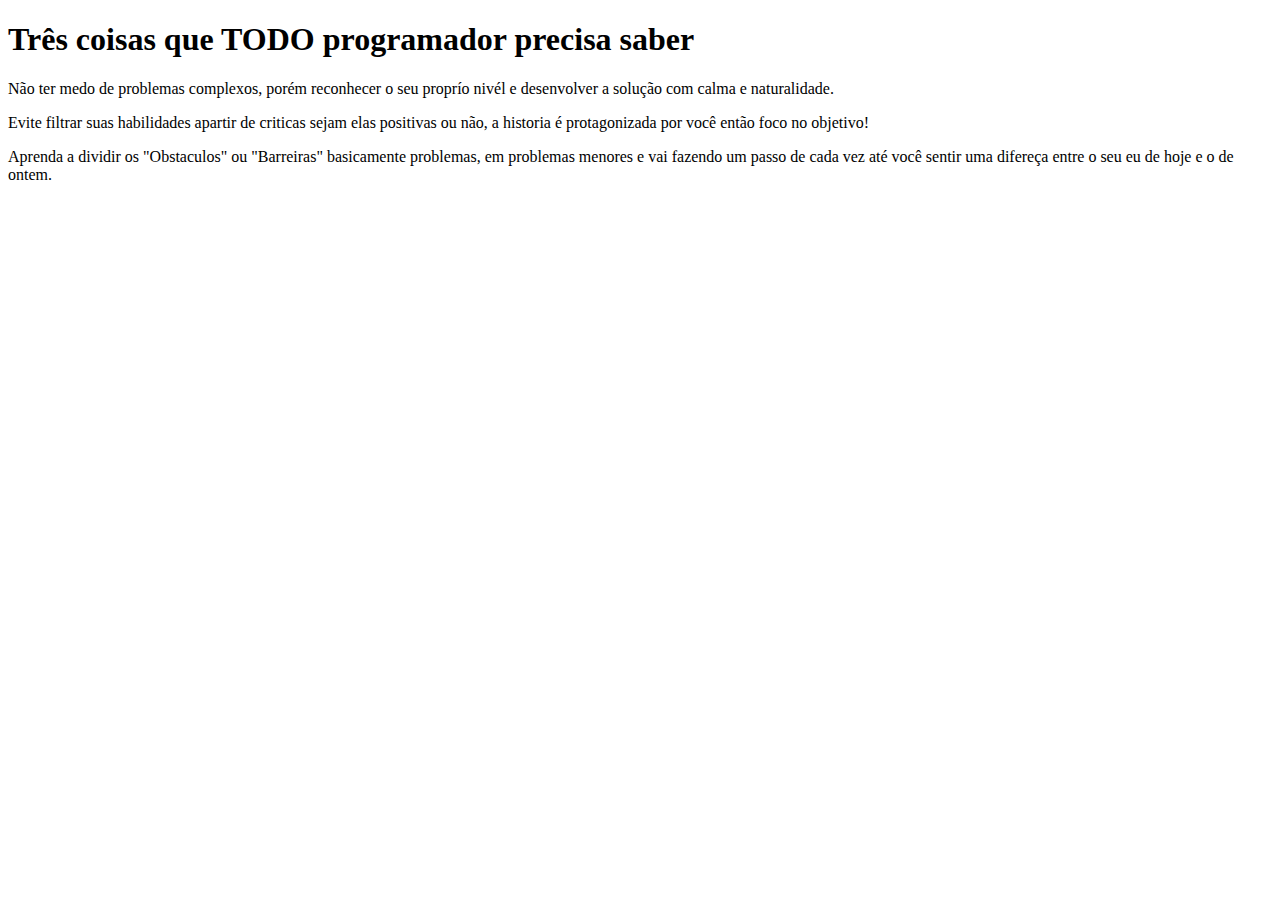
==== index.html @ 44e82b33 "Pablo Kennediy - Atualizado em 20/11/2022" ====
<!DOCTYPE html>
<html lang="pt-br">
<head>
    <meta charset="UTF-8">
    <meta http-equiv="X-UA-Compatible" content="IE=edge">
    <meta name="viewport" content="width=device-width, initial-scale=1.0">
    <link rel="stylesheet" type="text/css" href="/css/estilo.css">
    <title>Guia-DEV</title>
</head>
<body>
    <div class="camada1">
        <div id="box-text">
            <hgroup>
                <section>
                    <h1>Três coisas que TODO programador precisa saber</h1>
                        <p>Não ter medo de problemas complexos, porém reconhecer o seu proprío nivél  e desenvolver a solução com calma e naturalidade.</p>
                        <p>Evite filtrar suas habilidades apartir de criticas sejam elas positivas ou não, a historia é protagonizada por você então foco no objetivo!</p>
                        <p>Aprenda a dividir os "Obstaculos" ou "Barreiras" basicamente problemas, em problemas menores e vai fazendo um passo de cada vez até você sentir uma difereça entre o seu eu de hoje e o de ontem.</p>
                </section>
            </hgroup>
        </div>
    </div>
</body>
</html>
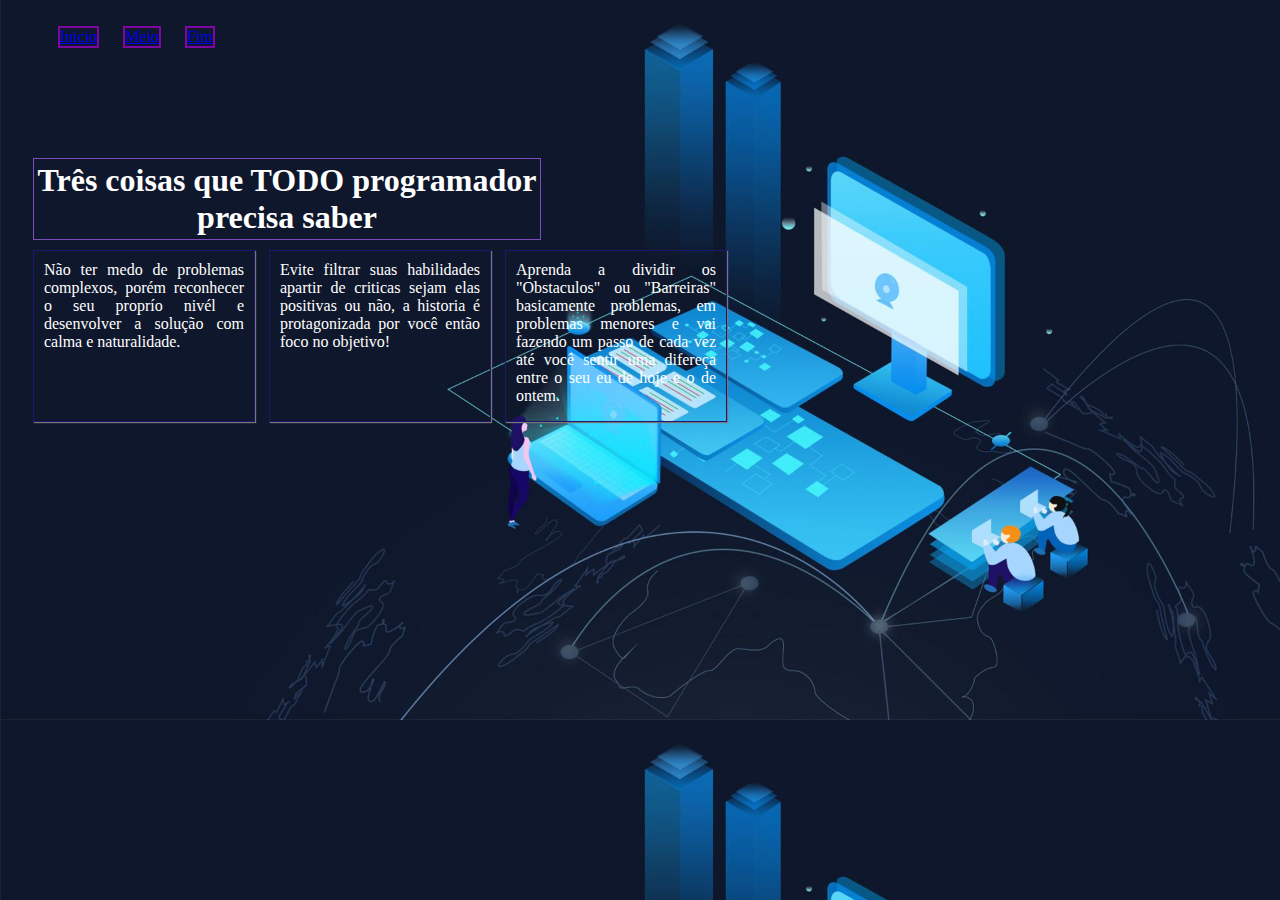
==== commit 09784a5f: "." ====
--- a/index.html
+++ b/index.html
@@ -4,20 +4,27 @@
     <meta charset="UTF-8">
     <meta http-equiv="X-UA-Compatible" content="IE=edge">
     <meta name="viewport" content="width=device-width, initial-scale=1.0">
-    <link rel="stylesheet" type="text/css" href="/css/estilo.css">
+    <link rel="stylesheet" type="text/css" href="./css/estilo.css">
     <title>Guia-DEV</title>
 </head>
 <body>
+    <nav id="menu">
+        <ul>
+            <li><a href="Inicio.html"> Inicio</a></li>
+            <li><a href="Meio.html">Meio</a></li>
+            <li><a href="Fim.html">Fim</a></li>
+        </ul>
+    </nav>
     <div class="camada1">
         <div id="box-text">
-            <hgroup>
-                <section>
-                    <h1>Três coisas que TODO programador precisa saber</h1>
-                        <p>Não ter medo de problemas complexos, porém reconhecer o seu proprío nivél  e desenvolver a solução com calma e naturalidade.</p>
-                        <p>Evite filtrar suas habilidades apartir de criticas sejam elas positivas ou não, a historia é protagonizada por você então foco no objetivo!</p>
-                        <p>Aprenda a dividir os "Obstaculos" ou "Barreiras" basicamente problemas, em problemas menores e vai fazendo um passo de cada vez até você sentir uma difereça entre o seu eu de hoje e o de ontem.</p>
+                <section class="flex-container">
+                    <hgroup>
+                        <h1>Três coisas que TODO programador precisa saber</h1>
+                            <p class="flex-item">Não ter medo de problemas complexos, porém reconhecer o seu proprío nivél  e desenvolver a solução com calma e naturalidade.</p>
+                            <p class="flex-item">Evite filtrar suas habilidades apartir de criticas sejam elas positivas ou não, a historia é protagonizada por você então foco no objetivo!</p>
+                            <p class="flex-item">Aprenda a dividir os "Obstaculos" ou "Barreiras" basicamente problemas, em problemas menores e vai fazendo um passo de cada vez até você sentir uma difereça entre o seu eu de hoje e o de ontem.</p>
+                    </hgroup>
                 </section>
-            </hgroup>
         </div>
     </div>
 </body>
--- a/css/estilo.css
+++ b/css/estilo.css
@@ -0,0 +1,53 @@
+@charset "UTF=pt-br";
+body{
+    background-color: black;
+    color: white;
+    background: url(../imagens/fd.png);
+    background-size: cover;
+}
+nav{
+    display: block;
+}
+ul{
+    list-style: none;
+}
+li{
+    display: inline-block;
+    margin: 10px;
+    border: 2px solid rgb(126, 7, 162);
+}
+div#box-text {
+    width: 100%;
+    position: center;
+    border-radius: 10px;
+}
+.camada1{
+    width: 100%;
+    height: 100%;
+}
+section{
+    margin-top: 100px;
+    margin-left: 20px;
+}
+.flex-container h1{
+    font-family: cursive;
+    text-align: center;
+    border: 1px solid rgb(124, 76, 191);
+    padding: 3px;
+    margin: 5px;
+    width: 500px;
+}
+.flex-container p{
+    font-family: Georgia, 'Times New Roman', Times, serif;
+    text-align: justify;
+    border: 1px solid rgb(31, 22, 116);
+    padding: 10px;
+    margin: 5px;
+    width: 200px;
+    height: 150px;
+}
+.flex-item{
+    display: inline-flex;
+    height: 90px;
+    box-shadow: 1px 1px 1px rgb(119, 119, 120);
+}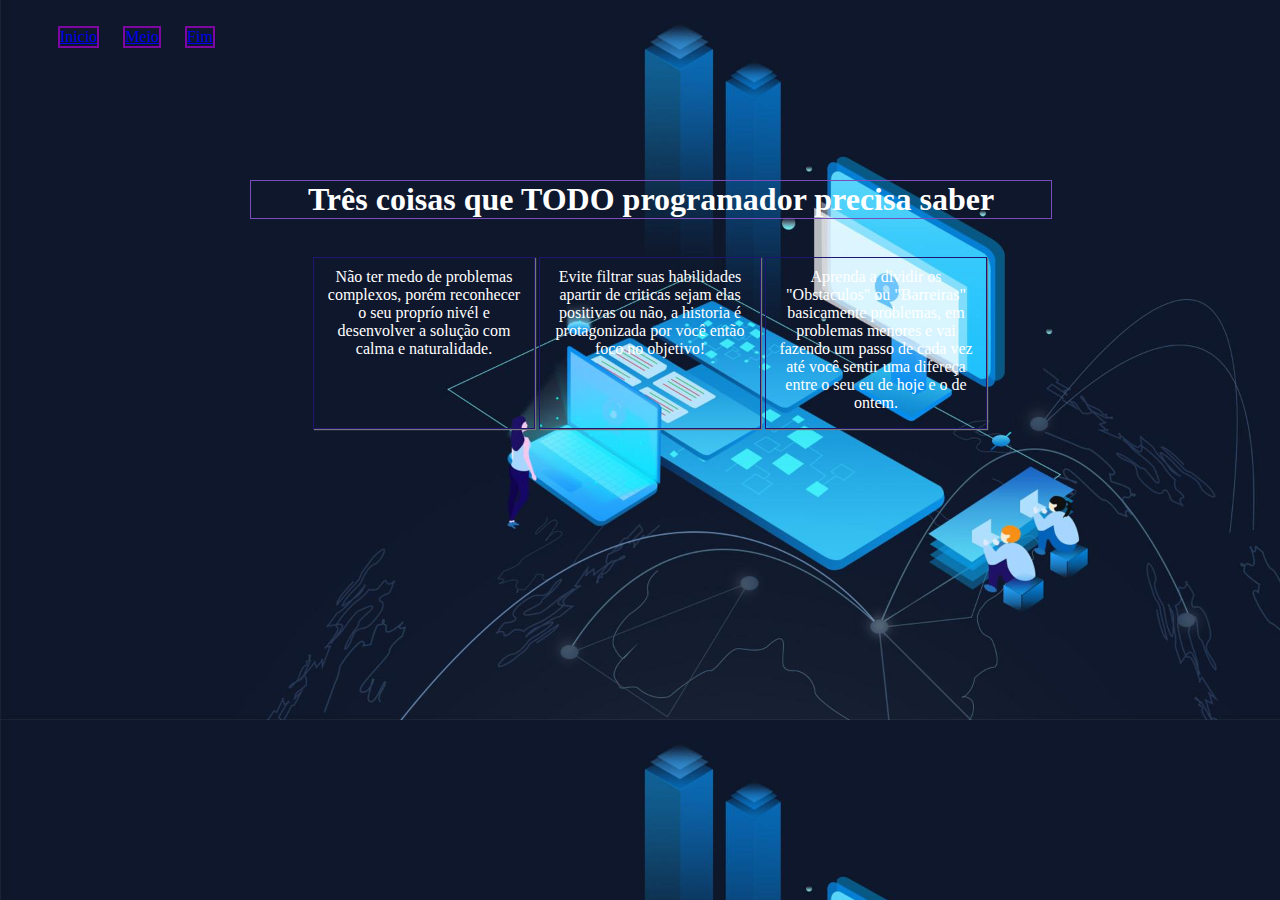
==== commit 4859fbe5: "Pablo Kennediy - Atualizado em 28-11-2022" ====
--- a/index.html
+++ b/index.html
@@ -8,16 +8,16 @@
     <title>Guia-DEV</title>
 </head>
 <body>
-    <nav id="menu">
-        <ul>
-            <li><a href="Inicio.html"> Inicio</a></li>
+    <nav>
+        <ul id="menu">
+            <li><a href="Inicio.html">Inicio</a></li>
             <li><a href="Meio.html">Meio</a></li>
             <li><a href="Fim.html">Fim</a></li>
         </ul>
     </nav>
-    <div class="camada1">
-        <div id="box-text">
-                <section class="flex-container">
+    <section id="interface">
+    <div>
+        <div class="flex-container">
                     <hgroup>
                         <h1>Três coisas que TODO programador precisa saber</h1>
                             <p class="flex-item">Não ter medo de problemas complexos, porém reconhecer o seu proprío nivél  e desenvolver a solução com calma e naturalidade.</p>
--- a/css/estilo.css
+++ b/css/estilo.css
@@ -16,35 +16,29 @@
     margin: 10px;
     border: 2px solid rgb(126, 7, 162);
 }
-div#box-text {
-    width: 100%;
-    position: center;
-    border-radius: 10px;
-}
-.camada1{
-    width: 100%;
-    height: 100%;
-}
 section{
+    padding: 1px;
     margin-top: 100px;
     margin-left: 20px;
+    text-align: center;
 }
-.flex-container h1{
+section#interface h1{
+    display: block;
     font-family: cursive;
     text-align: center;
     border: 1px solid rgb(124, 76, 191);
-    padding: 3px;
-    margin: 5px;
-    width: 500px;
+    width: 100%;
 }
-.flex-container p{
+section#interface p{
     font-family: Georgia, 'Times New Roman', Times, serif;
-    text-align: justify;
     border: 1px solid rgb(31, 22, 116);
-    padding: 10px;
-    margin: 5px;
     width: 200px;
     height: 150px;
+    padding: 10px;
+}
+div.flex-container{
+    width: 800px;
+    margin: auto;
 }
 .flex-item{
     display: inline-flex;
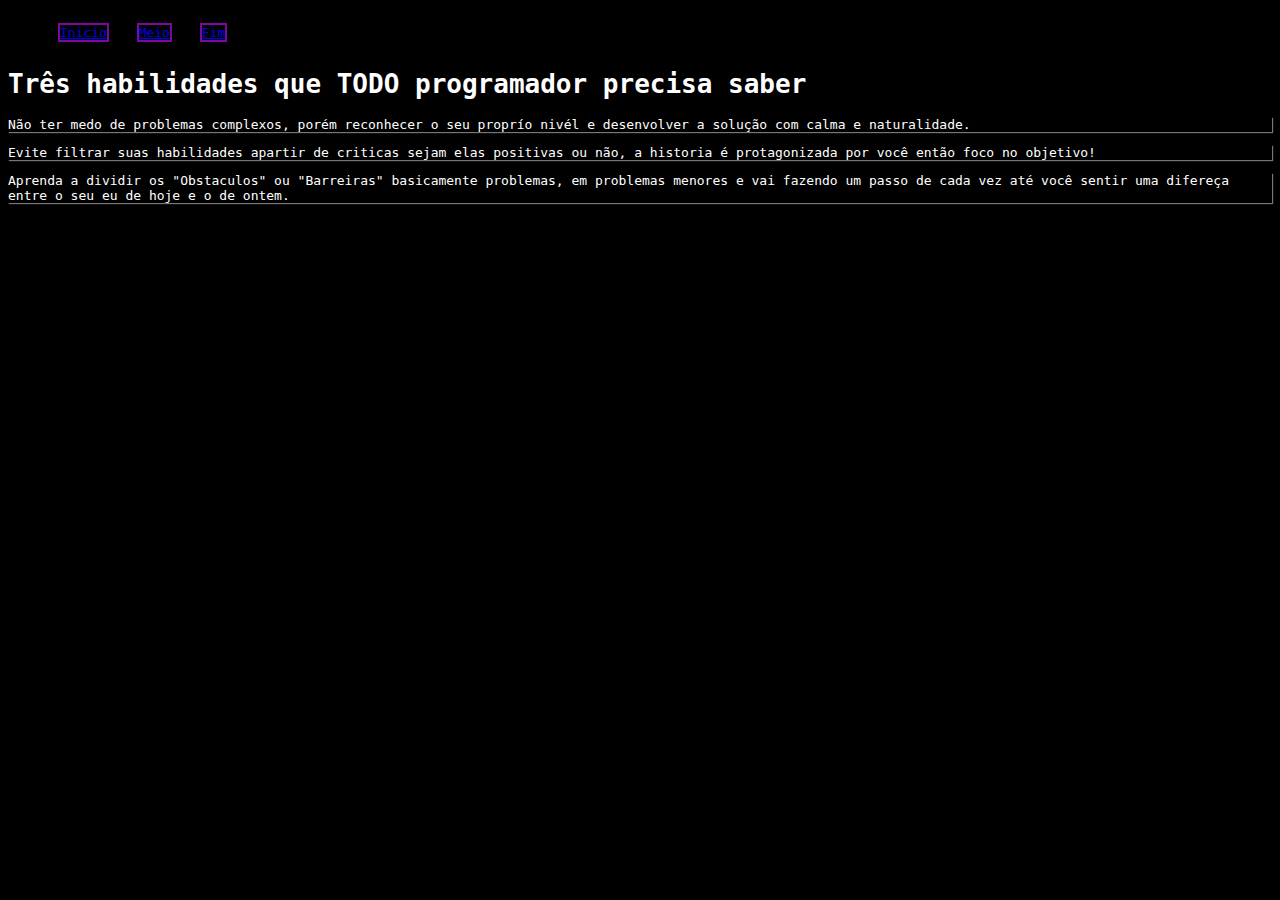
==== commit fe4fa7a1: "." ====
--- a/index.html
+++ b/index.html
@@ -15,17 +15,9 @@
             <li><a href="Fim.html">Fim</a></li>
         </ul>
     </nav>
-    <section id="interface">
-    <div>
-        <div class="flex-container">
-                    <hgroup>
-                        <h1>Três coisas que TODO programador precisa saber</h1>
-                            <p class="flex-item">Não ter medo de problemas complexos, porém reconhecer o seu proprío nivél  e desenvolver a solução com calma e naturalidade.</p>
-                            <p class="flex-item">Evite filtrar suas habilidades apartir de criticas sejam elas positivas ou não, a historia é protagonizada por você então foco no objetivo!</p>
-                            <p class="flex-item">Aprenda a dividir os "Obstaculos" ou "Barreiras" basicamente problemas, em problemas menores e vai fazendo um passo de cada vez até você sentir uma difereça entre o seu eu de hoje e o de ontem.</p>
-                    </hgroup>
-                </section>
-        </div>
-    </div>
+    <h1>Três habilidades que TODO programador precisa saber</h1>
+    <p class="flex-item">Não ter medo de problemas complexos, porém reconhecer o seu proprío nivél  e desenvolver a solução com calma e naturalidade.</p>
+    <p class="flex-item">Evite filtrar suas habilidades apartir de criticas sejam elas positivas ou não, a historia é protagonizada por você então foco no objetivo!</p>
+    <p class="flex-item">Aprenda a dividir os "Obstaculos" ou "Barreiras" basicamente problemas, em problemas menores e vai fazendo um passo de cada vez até você sentir uma difereça entre o seu eu de hoje e o de ontem.</p>
 </body>
 </html>--- a/css/estilo.css
+++ b/css/estilo.css
@@ -1,8 +1,10 @@
 @charset "UTF=pt-br";
+*{
+    font-family:monospace;
+}
 body{
     background-color: black;
     color: white;
-    background: url(../imagens/fd.png);
     background-size: cover;
 }
 nav{
@@ -17,9 +19,8 @@
     border: 2px solid rgb(126, 7, 162);
 }
 section{
+    max-width: 800px;
     padding: 1px;
-    margin-top: 100px;
-    margin-left: 20px;
     text-align: center;
 }
 section#interface h1{
@@ -27,21 +28,12 @@
     font-family: cursive;
     text-align: center;
     border: 1px solid rgb(124, 76, 191);
-    width: 100%;
 }
 section#interface p{
     font-family: Georgia, 'Times New Roman', Times, serif;
     border: 1px solid rgb(31, 22, 116);
-    width: 200px;
-    height: 150px;
     padding: 10px;
 }
-div.flex-container{
-    width: 800px;
-    margin: auto;
-}
 .flex-item{
-    display: inline-flex;
-    height: 90px;
     box-shadow: 1px 1px 1px rgb(119, 119, 120);
 }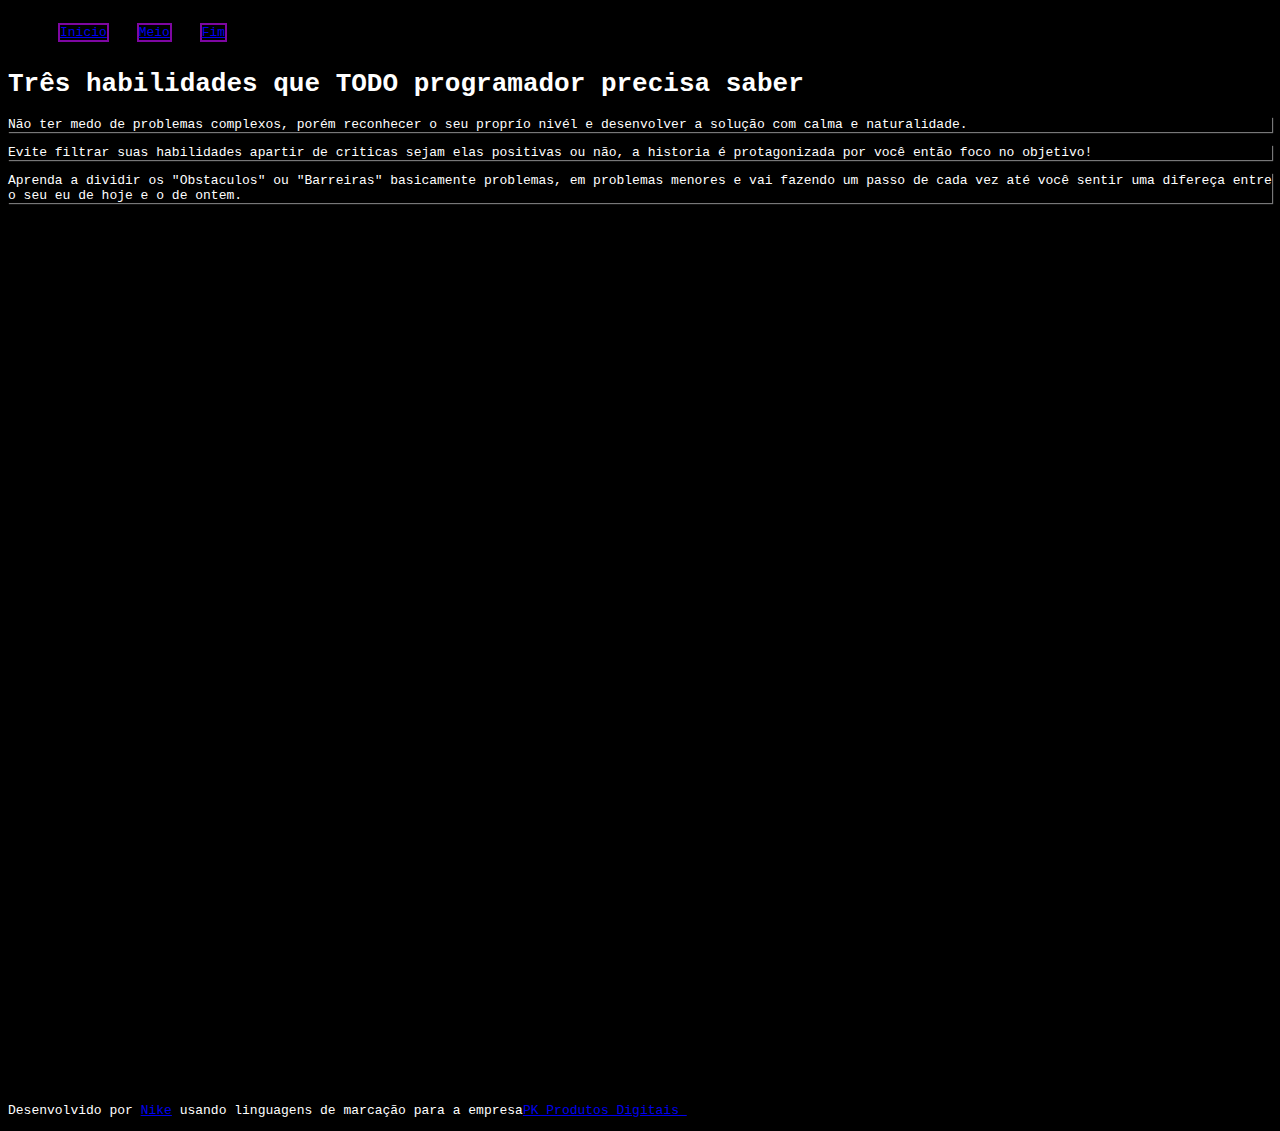
==== commit 0a3d1c29: "." ====
--- a/index.html
+++ b/index.html
@@ -1,5 +1,6 @@
 <!DOCTYPE html>
 <html lang="pt-br">
+
 <head>
     <meta charset="UTF-8">
     <meta http-equiv="X-UA-Compatible" content="IE=edge">
@@ -7,17 +8,42 @@
     <link rel="stylesheet" type="text/css" href="./css/estilo.css">
     <title>Guia-DEV</title>
 </head>
+
 <body>
     <nav>
         <ul id="menu">
-            <li><a href="Inicio.html">Inicio</a></li>
-            <li><a href="Meio.html">Meio</a></li>
-            <li><a href="Fim.html">Fim</a></li>
+            <li>
+                <a href="Inicio.html">
+                    Inicio
+                </a>
+            </li>
+            <li>
+                <a href="Meio.html">
+                    Meio
+                </a>
+            </li>
+            <li>
+                <a href="Fim.html">
+                    Fim
+                </a>
+            </li>
         </ul>
     </nav>
     <h1>Três habilidades que TODO programador precisa saber</h1>
-    <p class="flex-item">Não ter medo de problemas complexos, porém reconhecer o seu proprío nivél  e desenvolver a solução com calma e naturalidade.</p>
-    <p class="flex-item">Evite filtrar suas habilidades apartir de criticas sejam elas positivas ou não, a historia é protagonizada por você então foco no objetivo!</p>
-    <p class="flex-item">Aprenda a dividir os "Obstaculos" ou "Barreiras" basicamente problemas, em problemas menores e vai fazendo um passo de cada vez até você sentir uma difereça entre o seu eu de hoje e o de ontem.</p>
+    <p class="flex-item">Não ter medo de problemas complexos, porém reconhecer o seu proprío nivél e desenvolver a
+        solução com calma e naturalidade.</p>
+    <p class="flex-item">Evite filtrar suas habilidades apartir de criticas sejam elas positivas ou não, a historia é
+        protagonizada por você então foco no objetivo!</p>
+    <p class="flex-item">Aprenda a dividir os "Obstaculos" ou "Barreiras" basicamente problemas, em problemas menores e
+        vai fazendo um passo de cada vez até você sentir uma difereça entre o seu eu de hoje e o de ontem.</p>
+    <footer>
+        <p>
+            Desenvolvido por <a href="https://www.instagram.com/nike_developer/" target="_blank">Nike</a> usando
+            linguagens de marcação
+            para a empresa<a href="https://www.instagram.com/pk_digital_products/" target="_blank">PK Produtos
+                Digitais <img src="iconsMoon.png" alt=""></a>
+        </p>
+    </footer>
 </body>
+
 </html>--- a/css/estilo.css
+++ b/css/estilo.css
@@ -36,4 +36,7 @@
 }
 .flex-item{
     box-shadow: 1px 1px 1px rgb(119, 119, 120);
+}
+footer{
+    margin-top: 100vh;
 }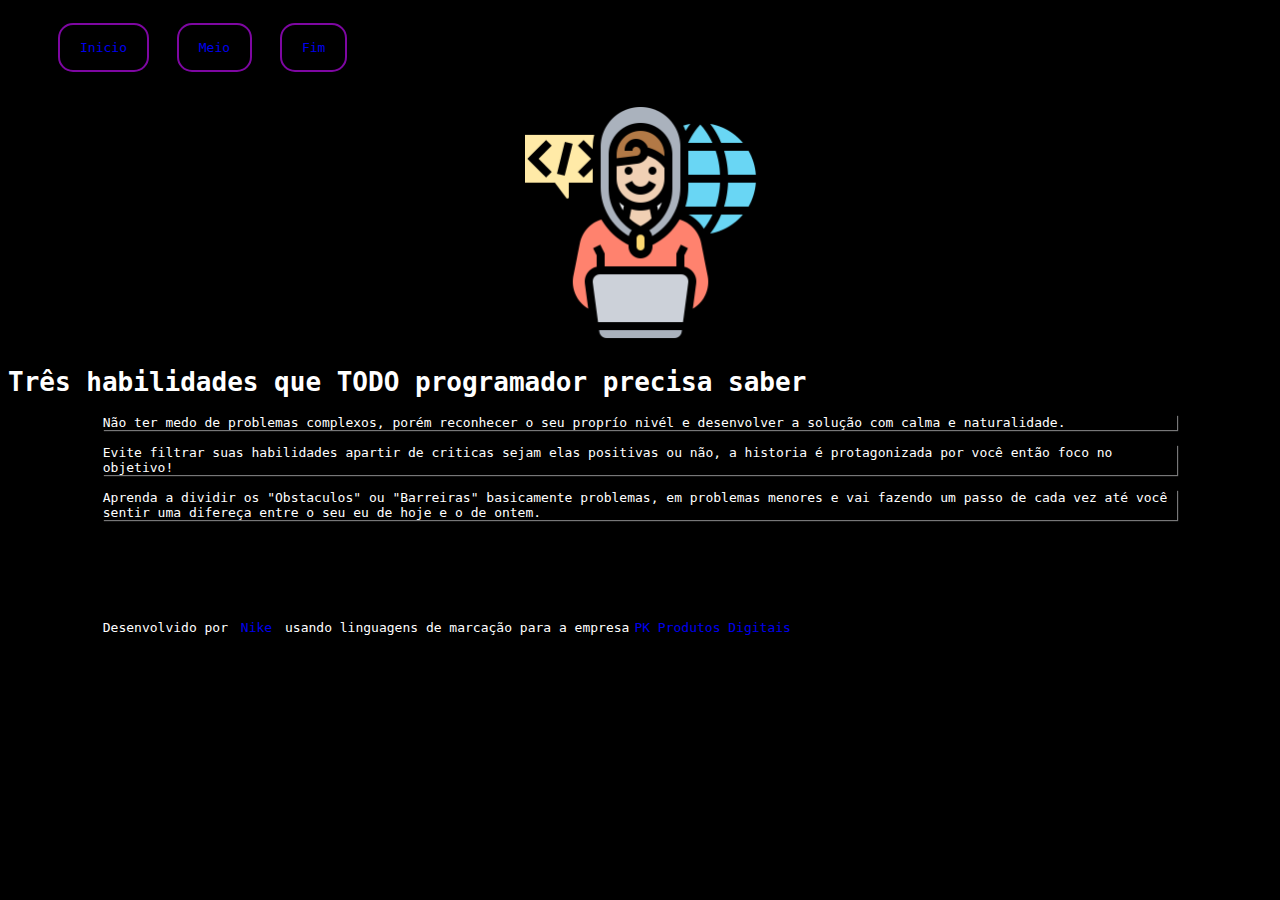
==== commit a1747f9c: "." ====
--- a/index.html
+++ b/index.html
@@ -29,18 +29,24 @@
             </li>
         </ul>
     </nav>
-    <h1>Três habilidades que TODO programador precisa saber</h1>
+    <img src="programacao.png" alt="">
+    <h1>
+        Três habilidades que TODO programador precisa saber
+    </h1>
     <p class="flex-item">Não ter medo de problemas complexos, porém reconhecer o seu proprío nivél e desenvolver a
-        solução com calma e naturalidade.</p>
+        solução com calma e naturalidade.
+    </p>
     <p class="flex-item">Evite filtrar suas habilidades apartir de criticas sejam elas positivas ou não, a historia é
-        protagonizada por você então foco no objetivo!</p>
+        protagonizada por você então foco no objetivo!
+    </p>
     <p class="flex-item">Aprenda a dividir os "Obstaculos" ou "Barreiras" basicamente problemas, em problemas menores e
-        vai fazendo um passo de cada vez até você sentir uma difereça entre o seu eu de hoje e o de ontem.</p>
+        vai fazendo um passo de cada vez até você sentir uma difereça entre o seu eu de hoje e o de ontem.
+    </p>
     <footer>
         <p>
             Desenvolvido por <a href="https://www.instagram.com/nike_developer/" target="_blank">Nike</a> usando
-            linguagens de marcação
-            para a empresa<a href="https://www.instagram.com/pk_digital_products/" target="_blank">PK Produtos
+            linguagens de marcação para a empresa<a href="https://www.instagram.com/pk_digital_products/"
+                target="_blank">PK Produtos
                 Digitais <img src="iconsMoon.png" alt=""></a>
         </p>
     </footer>
--- a/css/estilo.css
+++ b/css/estilo.css
@@ -1,6 +1,10 @@
 @charset "UTF=pt-br";
 *{
     font-family:monospace;
+}
+a{
+    text-decoration: none;
+    margin: 5px;
 }
 body{
     background-color: black;
@@ -16,6 +20,8 @@
 li{
     display: inline-block;
     margin: 10px;
+    padding: 15px;
+    border-radius: 15px;
     border: 2px solid rgb(126, 7, 162);
 }
 section{
@@ -38,5 +44,15 @@
     box-shadow: 1px 1px 1px rgb(119, 119, 120);
 }
 footer{
-    margin-top: 100vh;
+    margin-top: 100px;
+}
+img{
+    display: block;
+    margin: auto;
+    max-width: 255px;
+}
+p{
+    max-width: 85%;
+    margin: auto;
+    margin-top: 15px;
 }